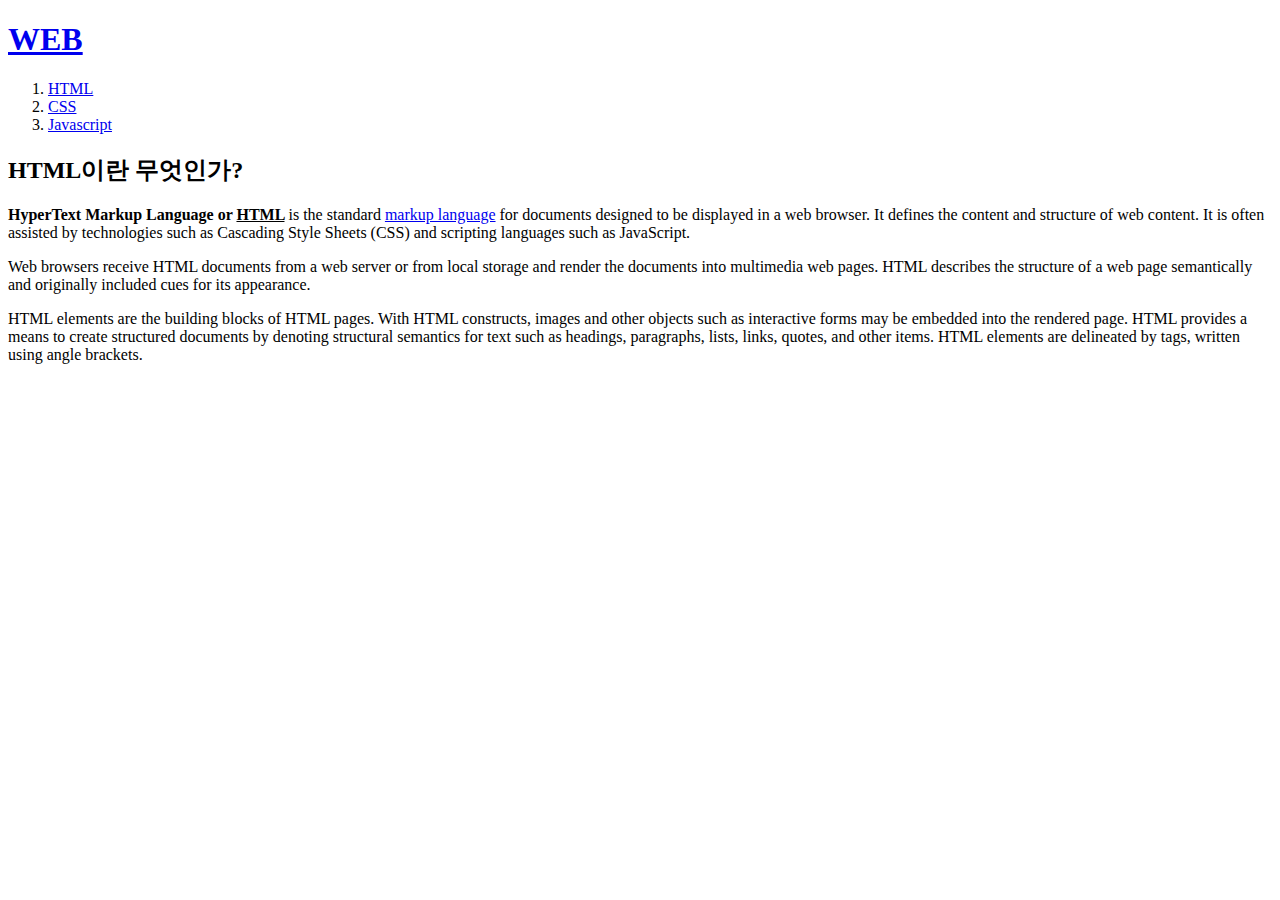
==== 1.html @ 9971d44b "complete dongcoding1 website!!!" ====
<!doctype html>
<head>
<title>WEB1 - html </title>
<meta charset="utf-8">
</head>

<body>
    <h1><a href="index.html">WEB</a></h1>
<ol>
    <li><a href="1.html">HTML</a></li>
    <li><a href="2.html">CSS</a></li>
    <li><a href="3.html">Javascript</a></li>
</ol>

<h2>HTML이란 무엇인가?</h2>

<p><strong>HyperText Markup Language or <u> HTML</u> </strong> is the standard <a href="https://en.wikipedia.org/wiki/HTML" target="_blank" title="html5 specification" >markup language</a> for documents designed to be displayed in a web browser. It defines the content and structure of web content. It is often assisted by technologies such as Cascading Style Sheets (CSS) and scripting languages such as JavaScript.
</p>
<p>Web browsers receive HTML documents from a web server or from local storage and render the documents into multimedia web pages. HTML describes the structure of a web page semantically and originally included cues for its appearance.
</p>
<p>HTML elements are the building blocks of HTML pages. With HTML constructs, images and other objects such as interactive forms may be embedded into the rendered page. HTML provides a means to create structured documents by denoting structural semantics for text such as headings, paragraphs, lists, links, quotes, and other items. HTML elements are delineated by tags, written using angle brackets.
</p>
</body>
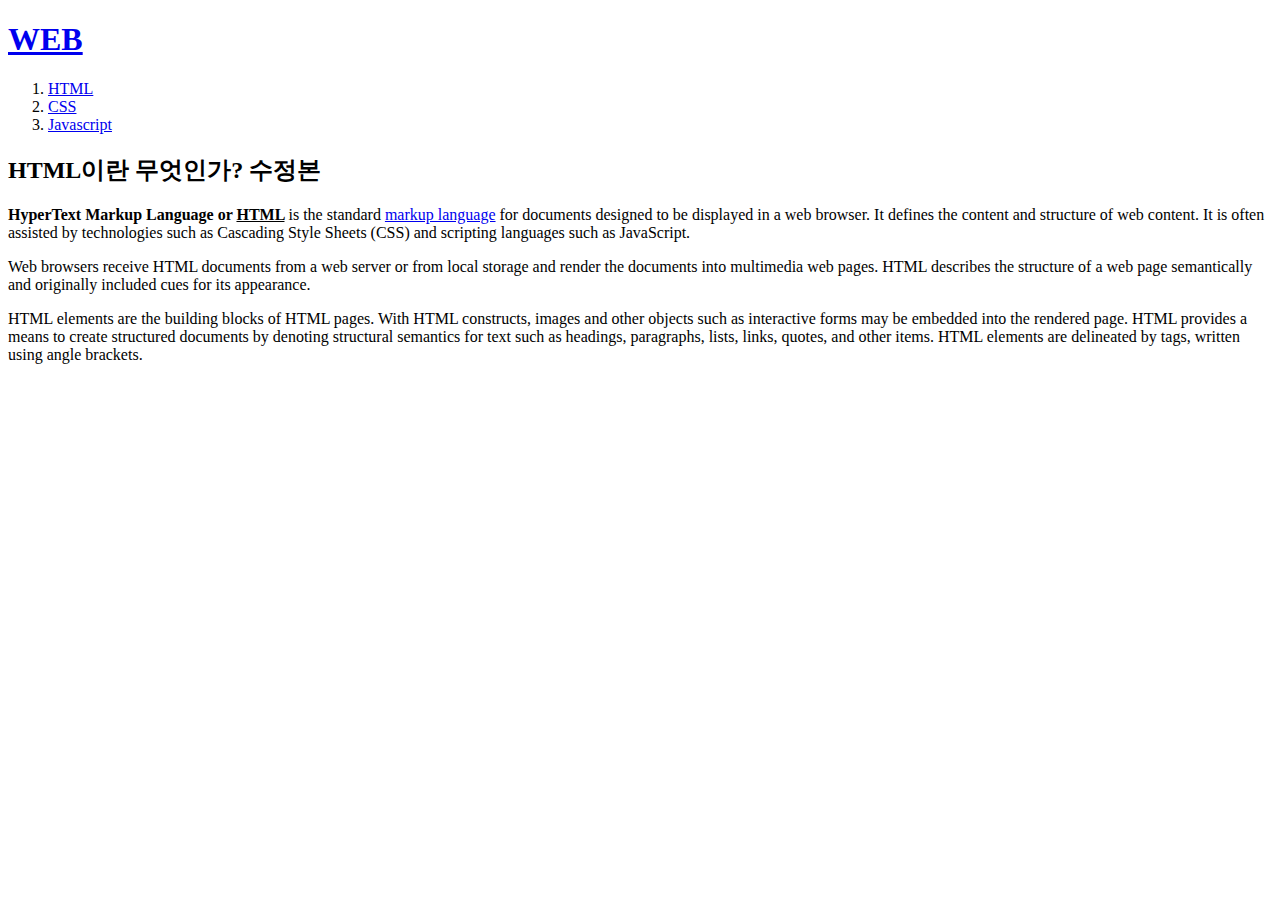
==== commit 8d072a5e: "FIX" ====
--- a/1.html
+++ b/1.html
@@ -12,7 +12,7 @@
     <li><a href="3.html">Javascript</a></li>
 </ol>
 
-<h2>HTML이란 무엇인가?</h2>
+<h2>HTML이란 무엇인가? 수정본</h2>
 
 <p><strong>HyperText Markup Language or <u> HTML</u> </strong> is the standard <a href="https://en.wikipedia.org/wiki/HTML" target="_blank" title="html5 specification" >markup language</a> for documents designed to be displayed in a web browser. It defines the content and structure of web content. It is often assisted by technologies such as Cascading Style Sheets (CSS) and scripting languages such as JavaScript.
 </p>
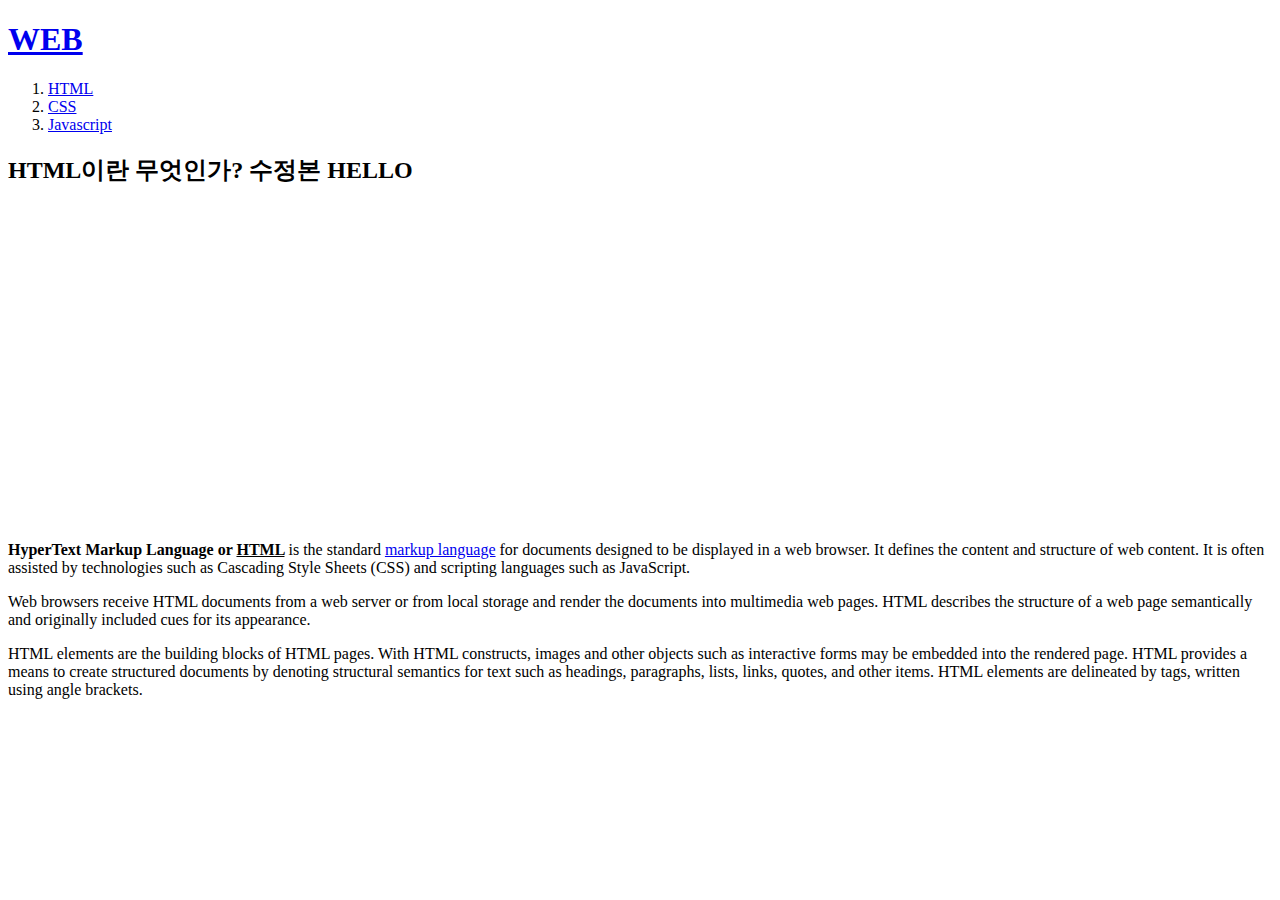
==== commit d6fe6e1d: "sujung2" ====
--- a/1.html
+++ b/1.html
@@ -12,7 +12,12 @@
     <li><a href="3.html">Javascript</a></li>
 </ol>
 
-<h2>HTML이란 무엇인가? 수정본</h2>
+<h2>HTML이란 무엇인가? 수정본 HELLO</h2>
+
+<p>
+    <iframe width="560" height="315" src="https://www.youtube.com/embed/jSJM9iOiQ1g?si=ejD4svONZqCVXdJ7" title="YouTube video player" frameborder="0" allow="accelerometer; autoplay; clipboard-write; encrypted-media; gyroscope; picture-in-picture; web-share" allowfullscreen></iframe>
+</p>
+
 
 <p><strong>HyperText Markup Language or <u> HTML</u> </strong> is the standard <a href="https://en.wikipedia.org/wiki/HTML" target="_blank" title="html5 specification" >markup language</a> for documents designed to be displayed in a web browser. It defines the content and structure of web content. It is often assisted by technologies such as Cascading Style Sheets (CSS) and scripting languages such as JavaScript.
 </p>
@@ -23,3 +28,24 @@
 </body>
 
 
+
+
+<div id="disqus_thread"></div>
+<script>
+    /**
+    *  RECOMMENDED CONFIGURATION VARIABLES: EDIT AND UNCOMMENT THE SECTION BELOW TO INSERT DYNAMIC VALUES FROM YOUR PLATFORM OR CMS.
+    *  LEARN WHY DEFINING THESE VARIABLES IS IMPORTANT: https://disqus.com/admin/universalcode/#configuration-variables    */
+    /*
+    var disqus_config = function () {
+    this.page.url = PAGE_URL;  // Replace PAGE_URL with your page's canonical URL variable
+    this.page.identifier = PAGE_IDENTIFIER; // Replace PAGE_IDENTIFIER with your page's unique identifier variable
+    };
+    */
+    (function() { // DON'T EDIT BELOW THIS LINE
+    var d = document, s = d.createElement('script');
+    s.src = 'https://EXAMPLE.disqus.com/embed.js';
+    s.setAttribute('data-timestamp', +new Date());
+    (d.head || d.body).appendChild(s);
+    })();
+</script>
+<noscript>Please enable JavaScript to view the <a href="https://disqus.com/?ref_noscript">comments powered by Disqus.</a></noscript>
